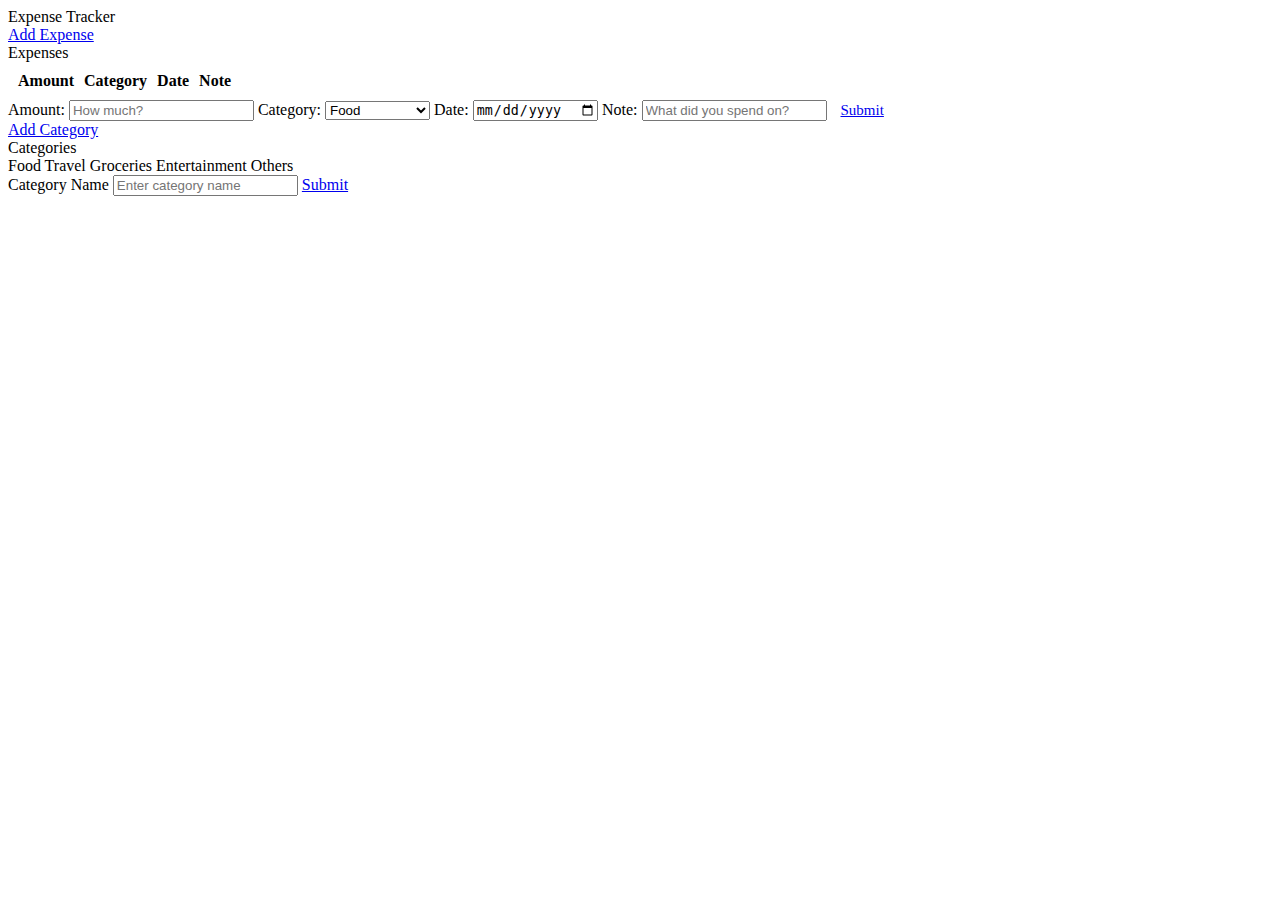
==== expense_tracker.html @ 73557250 "Add files via upload" ====
<!DOCTYPE html>
<html lang="en">
<head>
    <meta charset="UTF-8">
    <meta http-equiv="X-UA-Compatible" content="IE=edge">
    <meta name="viewport" content="width=device-width, initial-scale=1.0">
    <link rel="preconnect" href="https://fonts.googleapis.com">
    <link rel="preconnect" href="https://fonts.gstatic.com" crossorigin>
    <link rel="stylesheet" href="../CSS/expense_tracker.css">
    <title>Expense Tracker</title>
</head>
<body>
    <div class="full_body">
        <div class="title">Expense Tracker</div>
        <div class="container">
            <div class="expenses">
                <a href="#" class="buttons" onclick="add_expense_page()">Add Expense</a>
                <br>
                <div class="available-expenses">
                    <div class="sub-title">Expenses</div>
                    <table class="expense-table" cellspacing="10px" cellpadding="0px 20px">
                        <tr style="border-bottom:1px solid white;">
                            <th>Amount</th>
                            <th>Category</th>
                            <th>Date</th>
                            <th>Note</th>
                        </tr>
                    </table>
                </div>
                <form action="#" class="add-new-expense">
                    <span>
                        <label for="amount">Amount:</label>
                        <input type="text" class="form-input" name="amount" placeholder="How much?">
                    </span>
                    <span>
                        <label for="category">Category:</label>
                        <select name="category" id="category">
                            <option value="Food">Food</option>
                            <option value="Travel">Travel</option>
                            <option value="Groceries">Groceries</option>
                            <option value="Entertainment">Entertainment</option>
                            <option value="Others">Others</option>
                        </select>
                    </span>
                    <span>
                        <label for="date">Date:</label>
                        <input type="date" class="form-input" name="date" placeholder="dd-mm-yyyy">
                    </span>
                    <span>
                        <label for="note">Note:</label>
                        <input type="text" class="form-input" name="note" placeholder="What did you spend on?">
                    </span>
                    <span>
                        <a href="#" class="buttons" style="font-size:15px; padding:8px 10px" onclick="add_expense()">Submit</a>
                    </span>
                </form>
            </div>
            <div class="category">
                <a href="#" class="buttons" onclick="add_category_page()">Add Category</a>
                <br>
                <div class="sub-title">
                    Categories
                </div>
                <div class="available-categories">
                    <span>Food <span class="sum"></span></span>
                    <span>Travel <span class="sum"></span></span>
                    <span>Groceries <span class="sum"></span></span>
                    <span>Entertainment <span class="sum"></span></span>
                    <span>Others <span class="sum"></span></span>
                </div>
                <form action="#" class="add-category">
                    <span>
                        <label for="category">Category Name</label>
                        <input type="text" class="form-input" name="new-category" placeholder="Enter category name">
                    </span>
                    <span>
                        <a href="#" class="buttons" onclick="add_category()">Submit</a>
                    </span>
                </form>
            </div>
        </div>
    </div>
    <script src="../javascript/index.js"></script>
</body>
</html>
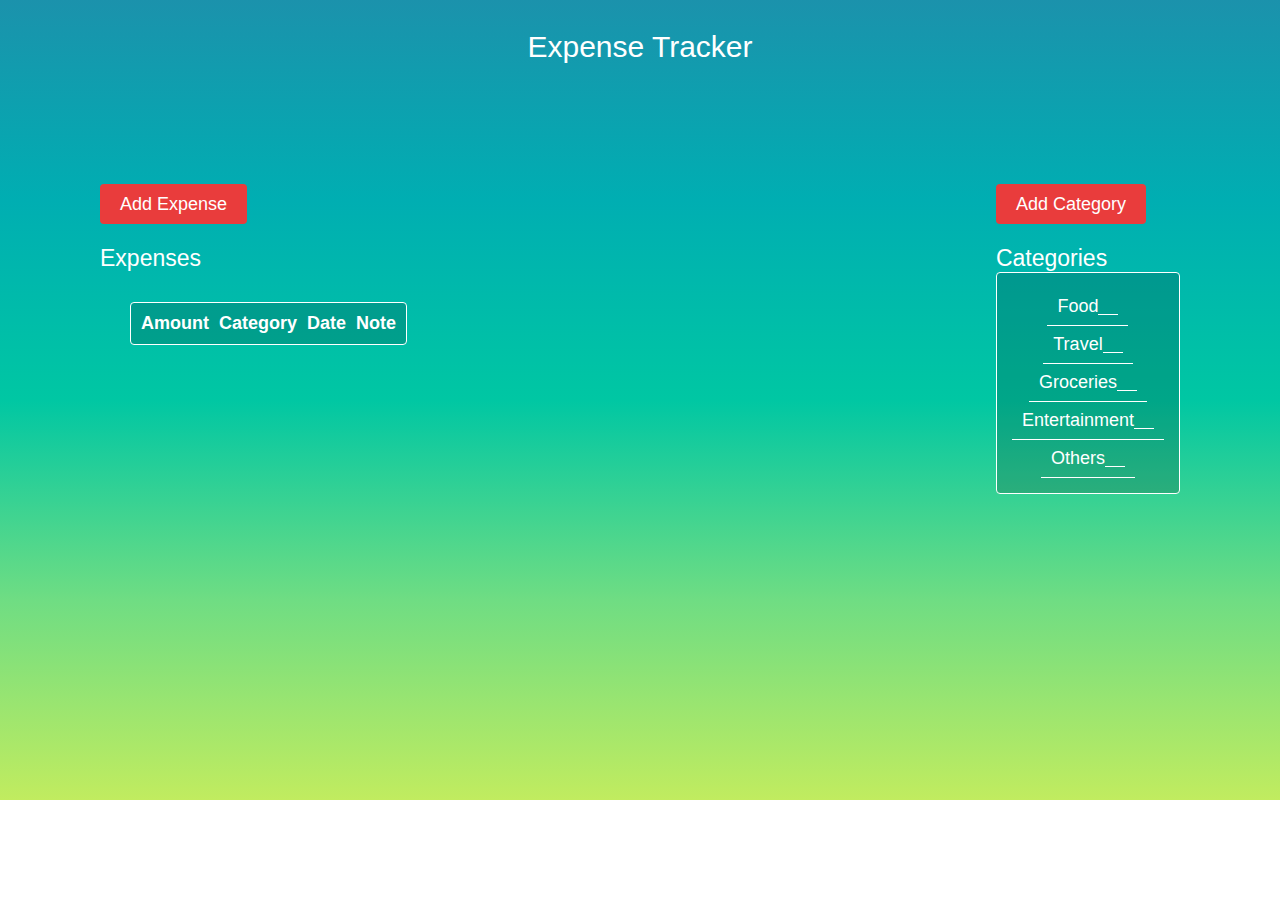
==== commit 16d9932d: "Update expense_tracker.html" ====
--- a/expense_tracker.html
+++ b/expense_tracker.html
@@ -6,7 +6,7 @@
     <meta name="viewport" content="width=device-width, initial-scale=1.0">
     <link rel="preconnect" href="https://fonts.googleapis.com">
     <link rel="preconnect" href="https://fonts.gstatic.com" crossorigin>
-    <link rel="stylesheet" href="../CSS/expense_tracker.css">
+    <link rel="stylesheet" href="./expense_tracker.css">
     <title>Expense Tracker</title>
 </head>
 <body>
@@ -80,6 +80,6 @@
             </div>
         </div>
     </div>
-    <script src="../javascript/index.js"></script>
+    <script src=".index.js"></script>
 </body>
-</html>+</html>
--- a/expense_tracker.css
+++ b/expense_tracker.css
@@ -0,0 +1,100 @@
+body{
+    box-sizing:border-box;
+    margin: 0;
+    padding: 0;
+    font-family:'Lucida Sans', 'Lucida Sans Regular', 'Lucida Grande', 'Lucida Sans Unicode', Geneva, Verdana, sans-serif;
+}
+.full_body{
+    font-size: 18px;
+    background-image: linear-gradient(#1b92ac,#00aeb2,#00c7a3,#6fdd83,#c1ec5f);
+    height:800px;
+}
+.title{
+    color: white;
+    font-size: 30px;
+    display: flex;
+    justify-content: center;
+    align-items: center;
+    padding: 30px;
+    font-family: 'Lucida Sans', 'Lucida Sans Regular', 'Lucida Grande', 'Lucida Sans Unicode', Geneva, Verdana, sans-serif;
+}
+.container{
+    display: flex;
+    justify-content: space-between;
+    margin: 100px;
+}
+.buttons{
+    outline: none;
+    border: none;
+    padding:10px 20px;
+    color: white;
+    background-color: rgb(233,60,60);
+    text-decoration: none;
+    font-family: 'Lucida Sans', 'Lucida Sans Regular', 'Lucida Grande', 'Lucida Sans Unicode', Geneva, Verdana, sans-serif;
+    font-size: 18px;
+    border-radius: 4px;
+}
+table{
+    background-color: rgba(0,0,0,0.164);
+    color: white;
+    border:1px solid white;
+    margin: 30px;
+    font-family: 'Lucida Sans', 'Lucida Sans Regular', 'Lucida Grande', 'Lucida Sans Unicode', Geneva, Verdana, sans-serif;
+    border-radius: 4px;
+}
+td{
+    font-size: 15px;
+}
+.add-new-expense,.add-category{
+    margin-top: 10px;
+    background-color: rgb(175,224,41);
+    padding:10px;
+    border-radius: 4px;
+    border: 1px solid grey;
+    display:none;
+}
+.add-new-expense span,.add-category span{
+    display:flex;
+    justify-content: space-between;
+    align-items: center;
+    margin:5px 0px;
+    font-size: 15px;
+}
+.form-input{
+    background-color: rgba(0,0,0,0.164);
+    padding: 8px 10px;
+    border: 1px solid white;
+    border-radius: 4px;
+    color:white;
+    font-family: 'Lucida Sans', 'Lucida Sans Regular', 'Lucida Grande', 'Lucida Sans Unicode', Geneva, Verdana, sans-serif;
+}
+.form-input:focus{
+    background-color: rgba(0,0,0,0.164);
+    border: 1px solid white;
+    outline: none;
+    font-family: 'Lucida Sans', 'Lucida Sans Regular', 'Lucida Grande', 'Lucida Sans Unicode', Geneva, Verdana, sans-serif;
+}
+.available-categories{
+    display:flex;
+    justify-content:center;
+    align-items: center;
+    flex-direction: column;
+    padding: 15px;
+    border: 1px solid white;
+    background-color: rgba(0,0,0,0.164);
+    color: white;
+    font-size: 18px;
+    border-radius: 4px;
+}
+.available-categories span{
+    padding: 8px 10px;
+    border-bottom: 1px solid white;
+    display: flex;
+    justify-content: space-between;
+    align-items: center;
+}
+.sub-title{
+    font-size: 23px;
+    color: white;
+    margin-top: 30px;
+}
